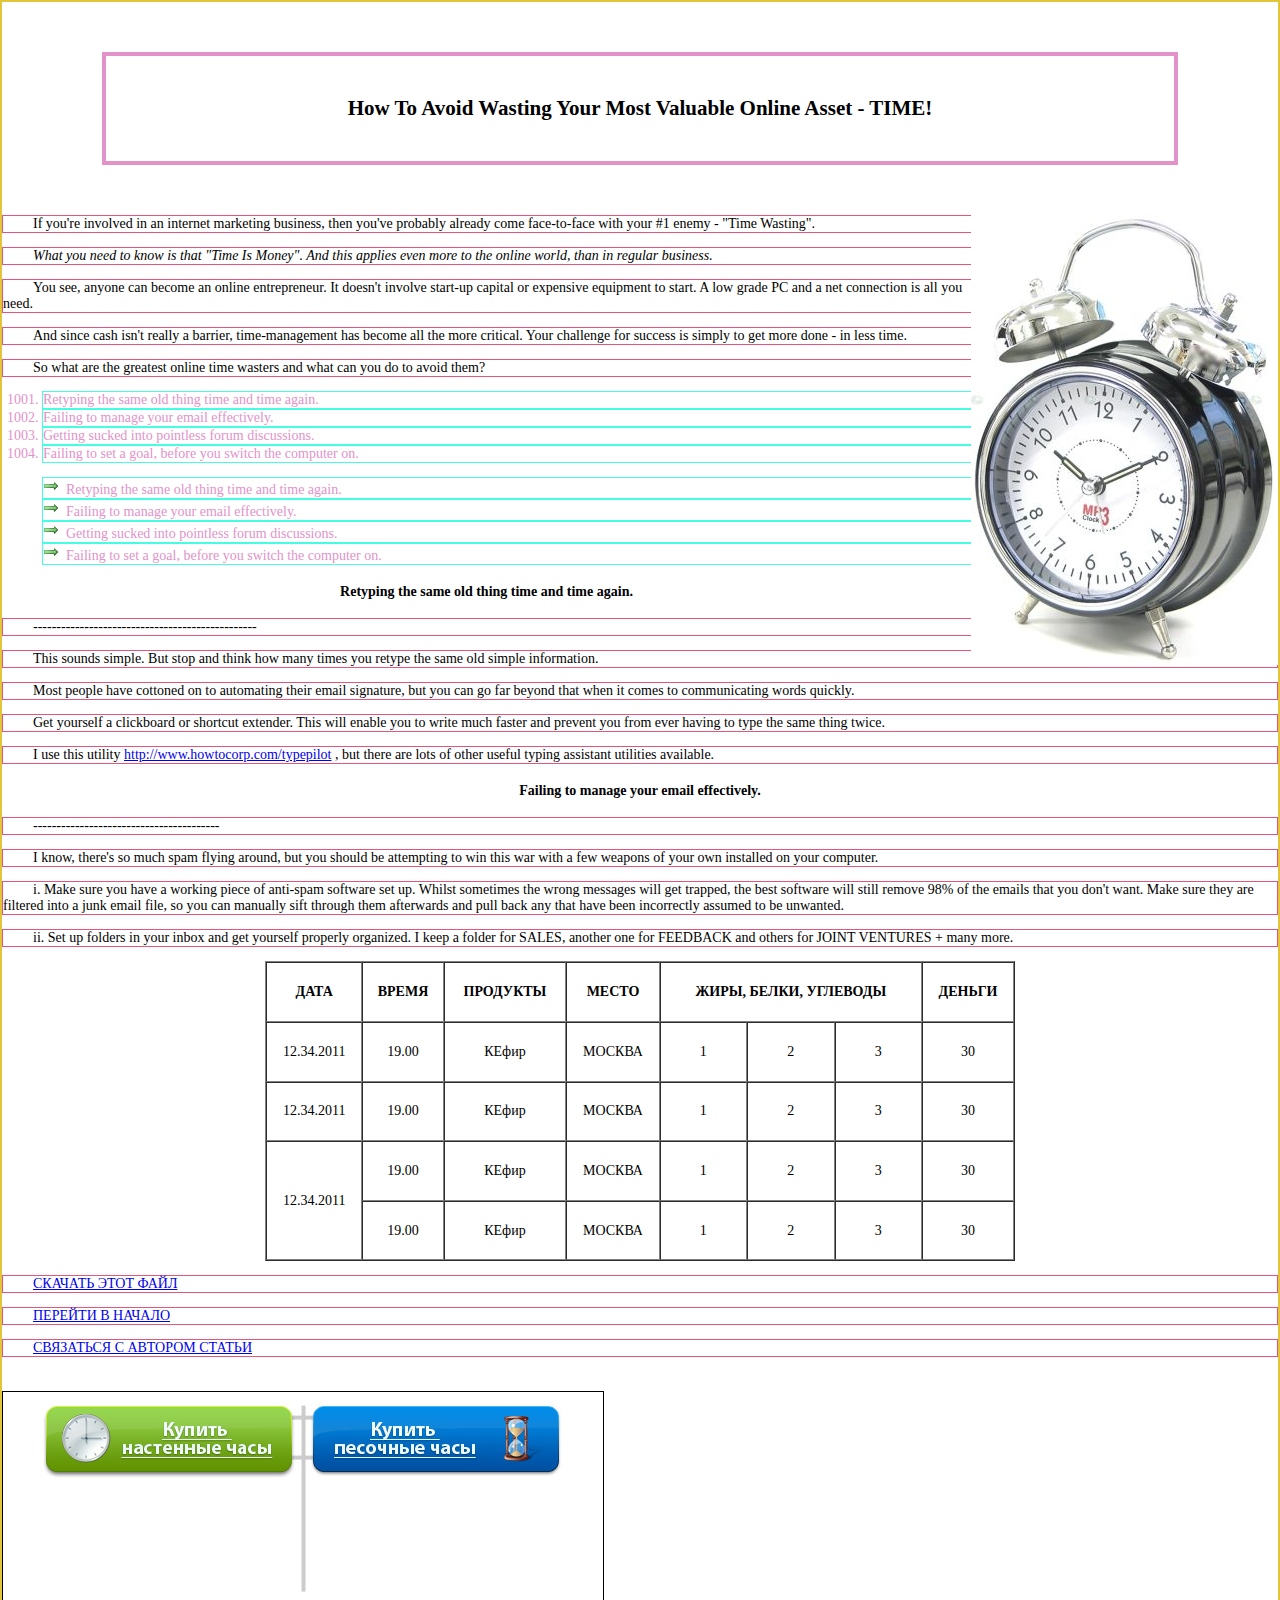
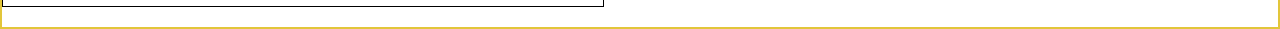
==== index.html @ e98671d9 "Initial commit" ====
<!DOCTYPE HTML PUBLIC "-//W3C//DTD HTML 4.01 Transitional//EN" "http://www.w3.org/TR/html4/loose.dtd">
<html>
<head>
<meta http-equiv="Content-Type" content="text/html; charset=utf-8">
<title>Первая html страница</title>
<link href="css/style.css" type="text/css" rel="stylesheet">
</head>
<body>
<h2 id="header" align="center"><strong>How To Avoid Wasting Your Most Valuable Online Asset - TIME!</strong></h2>

<a id="myImg" href="http://ruseller.com" target="_blank" ><img src="images/alarm.jpg" width="307" height="450" alt="Будильник"></a>


<p>If you're involved in an internet marketing business, then
you've probably already come face-to-face with your #1
enemy - "Time Wasting".</p>

<p><em>What you need to know is that "Time Is Money". And this
applies even more to the online world, than in regular
business.</em></p>

<p>You see, anyone can become an online entrepreneur. It
doesn't involve start-up capital or expensive equipment to
start. A low grade PC and a net connection is all you need.</p>

<p>And since cash isn't really a barrier, time-management has
become all the more critical. Your challenge for success is
simply to get more done - in less time.</p>

<p>So what are the greatest online time wasters and what can
you do to avoid them?</p>

<ol start="1001">
<li>Retyping the same old thing time and time again.</li>
<li>Failing to manage your email effectively.</li>
<li>Getting sucked into pointless forum discussions.</li>
<li>Failing to set a goal, before you switch the computer on.</li>
</ol>

<ul  class="myList">
<li>Retyping the same old thing time and time again.</li>
<li>Failing to manage your email effectively.</li>
<li>Getting sucked into pointless forum discussions.</li>
<li>Failing to set a goal, before you switch the computer on.</li>
</ul>


<h4 align="center"  class="new"><b>Retyping the same old thing time and time again.</b></h4>
<p>------------------------------------------------</p>

<p>This sounds simple. But stop and think how many times you
retype the same old simple information.</p>

<p>Most people have cottoned on to automating their email
signature, but you can go far beyond that when it comes to
communicating words quickly.</p>

<p>Get yourself a clickboard or shortcut extender. This will
enable you to write much faster and prevent you from ever
having to type the same thing twice.</p>

<p>I use this utility <a href="http://www.howtocorp.com/typepilot" target="_blank" title="ДАВАЙ СЮДА">http://www.howtocorp.com/typepilot</a> , but
there are lots of other useful typing assistant utilities
available.</p>

<h4 align="center">Failing to manage your email effectively.</h4>
<p>----------------------------------------</p>

<p>I know, there's so much spam flying around, but you should
be attempting to win this war with a few weapons of your
own installed on your computer.</p>

<p>i. Make sure you have a working piece of anti-spam software
set up. Whilst sometimes the wrong messages will get
trapped, the best software will still remove 98% of the
emails that you don't want. Make sure they are filtered
into a junk email file, so you can manually sift
through them afterwards and pull back any that have
been incorrectly assumed to be unwanted.</p>

<p>ii. Set up folders in your inbox and get yourself properly
organized. I keep a folder for SALES, another one for
FEEDBACK and others for JOINT VENTURES + many more. </p>

<table align="center" border="1" width="750" height="300" cellpadding="5" cellspacing="0">
<tr align="center"><th>ДАТА</th><th>ВРЕМЯ</th><th>ПРОДУКТЫ</th><th>МЕСТО</th><th colspan="3">ЖИРЫ, БЕЛКИ, УГЛЕВОДЫ</th><th>ДЕНЬГИ</th></tr>
<tr align="center"><td>12.34.2011</td><td>19.00</td><td>КЕфир</td><td>МОСКВА</td><td>1</td><td>2</td><td>3</td><td>30</td></tr>
<tr align="center"><td>12.34.2011</td><td>19.00</td><td>КЕфир</td><td>МОСКВА</td><td>1</td><td>2</td><td>3</td><td>30</td></tr>
<tr align="center"><td rowspan="2">12.34.2011</td><td>19.00</td><td>КЕфир</td><td>МОСКВА</td><td>1</td><td>2</td><td>3</td><td>30</td></tr>
<tr align="center"><td>19.00</td><td>КЕфир</td><td>МОСКВА</td><td>1</td><td>2</td><td>3</td><td>30</td></tr>
</table>

<!-- Это комментарий -->
<p><a href="files/time.pdf" target="_blank">СКАЧАТЬ ЭТОТ ФАЙЛ</a></p>

<p><a href="#header">ПЕРЕЙТИ В НАЧАЛО</a></p>

<p><a href="mailto:officialdanila@gmail.com">СВЯЗАТЬСЯ С АВТОРОМ СТАТЬИ</a></p>


<img usemap="#forTime" src="images/time.jpg" width="600" border="1" height="214" alt="Время" vspace="20">
<map id="forTime" name="forTime">
<area href="http://photoshop-master.ru" shape="rect" coords="40,15,295,80" >

</map>


</body>
</html>
---- css/style.css ----
body {
	font: 14px Tahoma;
	color: #fffffff;
	border: 2px solid #E2C63A;
	padding:0;
	margin:0;
	background: 
}

li{
	color:#E292C9;
	border: 1px solid #45fde3;
}

p {
	text-decoration:none;
	text-indent:30px;
	border: 1px solid #E6547A;
}

ul {
	list-style-image:url(../images/arrow.png);
	list-style-position:inside;
}

#header {
	text-align:center;
    text-transform:capitalize;
	border: 4px solid #E292C9;
	padding:40px;
	margin: 50px 100px 50px 100px;
}
#myImg{
	float:right;
}
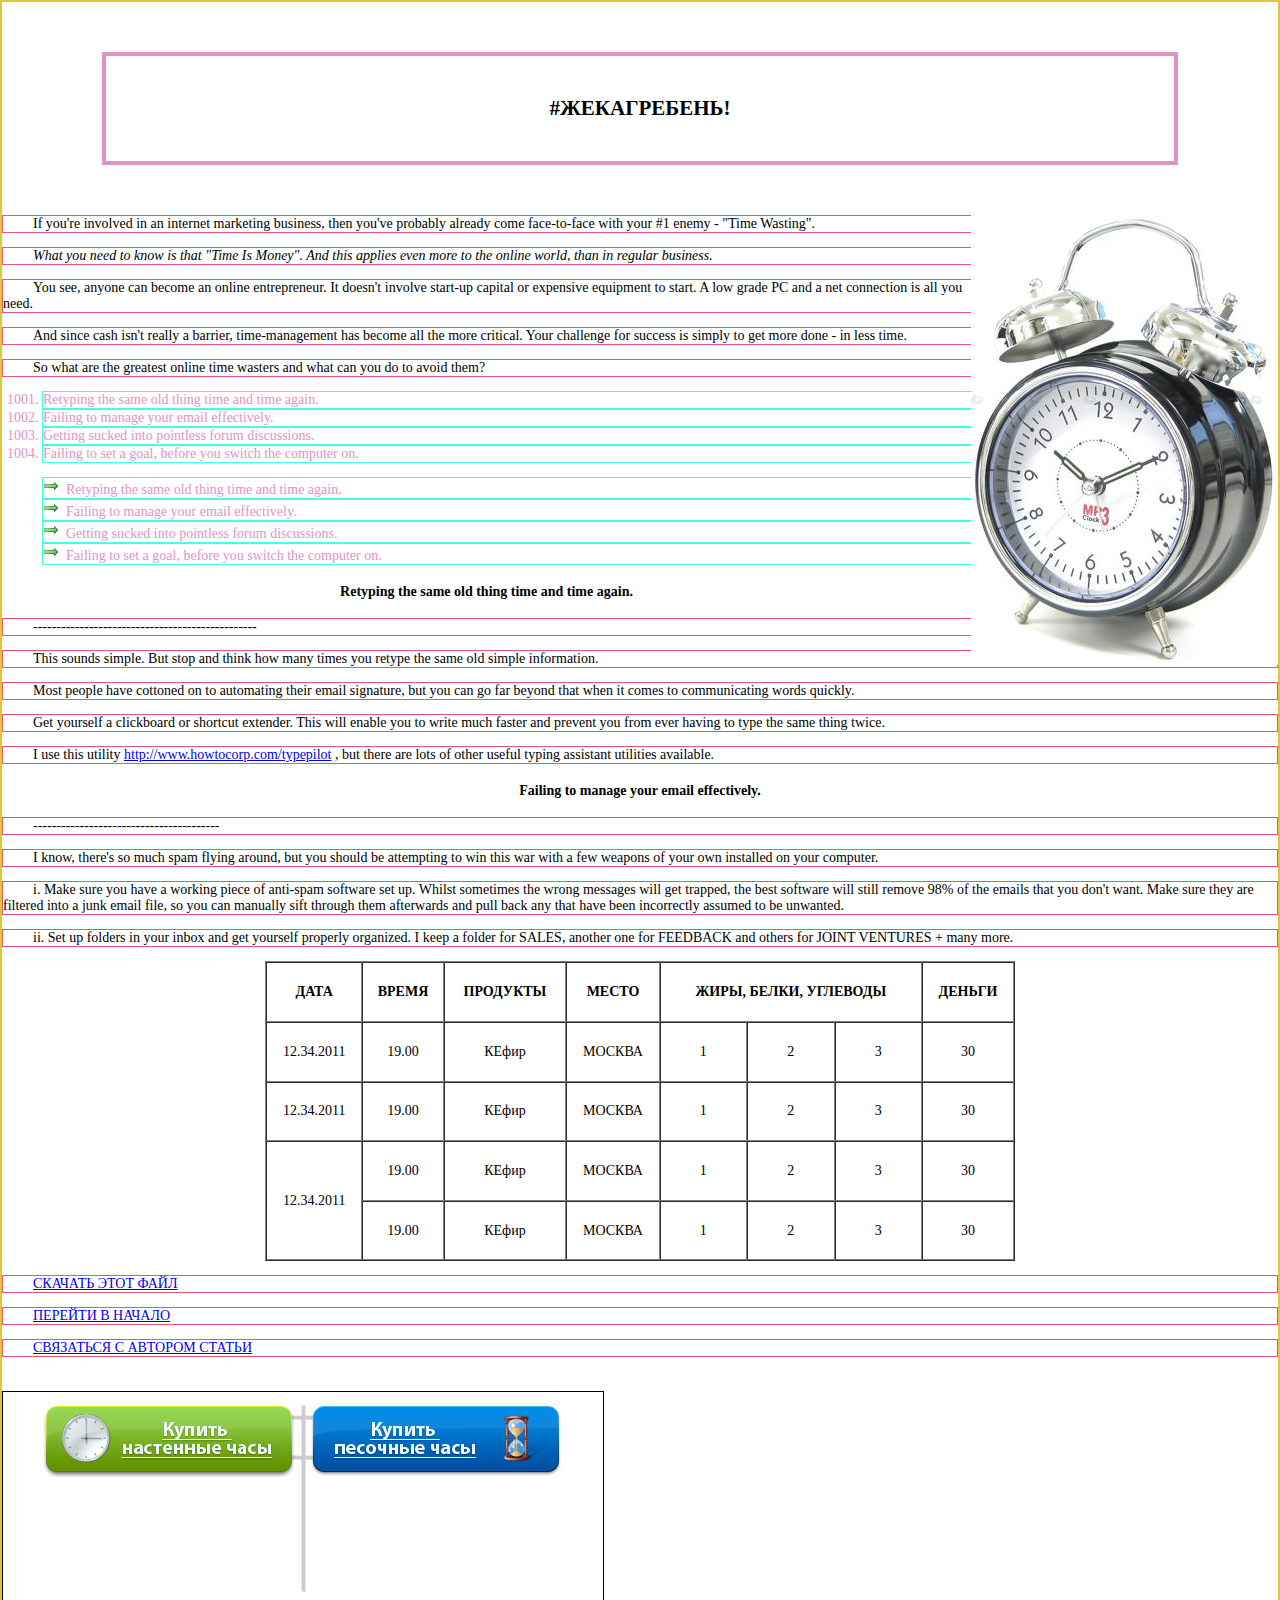
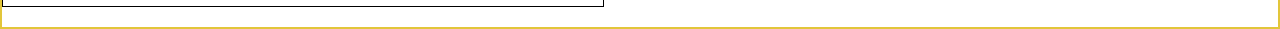
==== commit b169c7f0: "вап" ====
--- a/index.html
+++ b/index.html
@@ -2,11 +2,11 @@
 <html>
 <head>
 <meta http-equiv="Content-Type" content="text/html; charset=utf-8">
-<title>Первая html страница</title>
+<title>Главная html страница</title>
 <link href="css/style.css" type="text/css" rel="stylesheet">
 </head>
 <body>
-<h2 id="header" align="center"><strong>How To Avoid Wasting Your Most Valuable Online Asset - TIME!</strong></h2>
+<h2 id="header" align="center"><strong>#ЖЕКАГРЕБЕНЬ!</strong></h2>
 
 <a id="myImg" href="http://ruseller.com" target="_blank" ><img src="images/alarm.jpg" width="307" height="450" alt="Будильник"></a>
 
